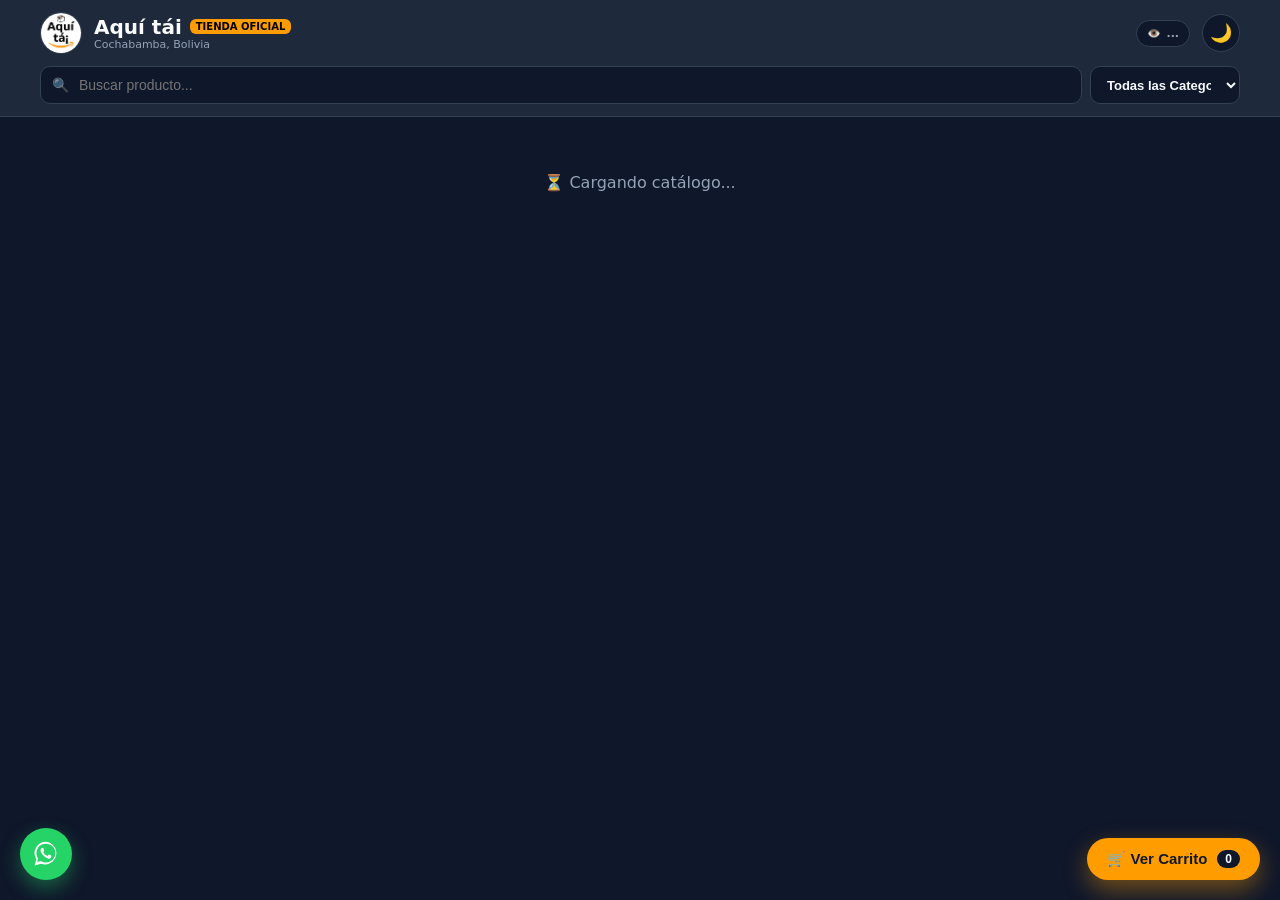
==== index.html @ c5e096f7 "Update index.html" ====
<!DOCTYPE html>
<html lang="es">
<head>
  <meta charset="UTF-8">
  <meta name="viewport" content="width=device-width, initial-scale=1.0">
  <title>Aquí tái | Tienda Oficial</title>

  <style>
    :root {
      --bg-main: #0f172a;
      --bg-card: #1e293b;
      --text-main: #f8fafc;
      --text-muted: #94a3b8;
      --border-color: #334155;
      --accent-color: #ff9d00;
      --whatsapp-color: #25d366;
      --danger-color: #ef4444;
      --new-color: #10b981;
      --radius: 12px;
      --shadow: 0 4px 12px rgba(0,0,0,0.2);
    }

    body.light-mode {
      --bg-main: #f1f5f9;
      --bg-card: #ffffff;
      --text-main: #0f172a;
      --text-muted: #64748b;
      --border-color: #e2e8f0;
      --shadow: 0 4px 12px rgba(0,0,0,0.05);
    }

    * { box-sizing: border-box; }
    body {
      margin: 0;
      font-family: system-ui, -apple-system, sans-serif;
      background: var(--bg-main);
      color: var(--text-main);
      padding-bottom: 90px;
      transition: background-color 0.3s, color 0.3s;
    }

    header {
      background: var(--bg-card);
      border-bottom: 1px solid var(--border-color);
      padding: 12px 16px;
      position: sticky;
      top: 0;
      z-index: 100;
    }

    .top-bar {
      max-width: 1200px;
      margin: 0 auto 12px;
      display: flex;
      align-items: center;
      gap: 12px;
    }

    .logo {
      height: 42px;
      width: 42px;
      border-radius: 50%;
      object-fit: cover;
      border: 1px solid var(--border-color);
      background: var(--bg-main);
      cursor: pointer;
    }

    .brand-wrap { flex: 1; cursor: pointer; }
    .brand { font-size: 20px; font-weight: 800; line-height: 1.1; display: flex; align-items: center; gap: 8px; }
    .brand span { background: var(--accent-color); color: #000; font-size: 10px; padding: 2px 6px; border-radius: 6px; font-weight: 700; }
    .sub { font-size: 11px; color: var(--text-muted); }

    .visits-badge {
      background: var(--bg-main);
      border: 1px solid var(--border-color);
      color: var(--text-muted);
      font-size: 11px;
      font-weight: 600;
      padding: 6px 10px;
      border-radius: 20px;
      display: flex;
      align-items: center;
      gap: 5px;
    }

    .theme-toggle-btn {
      background: var(--bg-main);
      border: 1px solid var(--border-color);
      color: var(--text-main);
      border-radius: 50%;
      width: 38px;
      height: 38px;
      display: flex;
      align-items: center;
      justify-content: center;
      font-size: 18px;
      cursor: pointer;
    }

    .search-box {
      max-width: 1200px;
      margin: 0 auto;
      display: flex;
      gap: 8px;
    }
    .search-input-wrap { flex: 1; position: relative; }
    .search-input {
      width: 100%;
      padding: 10px 14px 10px 38px;
      background: var(--bg-main);
      border: 1px solid var(--border-color);
      border-radius: 10px;
      color: var(--text-main);
      font-size: 14px;
      outline: none;
    }
    .search-input:focus { border-color: var(--accent-color); }
    .search-icon { position: absolute; left: 12px; top: 50%; transform: translateY(-50%); font-size: 14px; opacity: 0.6; }

    .category-select {
      background: var(--bg-main);
      color: var(--text-main);
      border: 1px solid var(--border-color);
      border-radius: 10px;
      padding: 0 12px;
      font-size: 13px;
      font-weight: 600;
      outline: none;
      max-width: 150px;
      cursor: pointer;
    }

    .main-container { max-width: 1200px; margin: 16px auto; padding: 0 12px; }

    /* NAVEGACIÓN DE BARRAS DE CATEGORÍA */
    .category-header {
      display: flex;
      justify-content: space-between;
      align-items: center;
      margin-bottom: 12px;
    }
    .category-title {
      font-size: 16px;
      font-weight: 800;
      display: flex;
      align-items: center;
      gap: 8px;
      color: var(--text-main);
      border-left: 4px solid var(--accent-color);
      padding-left: 8px;
      cursor: pointer;
    }
    .btn-see-more {
      background: transparent;
      border: none;
      color: var(--accent-color);
      font-size: 12px;
      font-weight: 700;
      cursor: pointer;
      display: flex;
      align-items: center;
      gap: 4px;
    }
    .btn-see-more:hover { text-decoration: underline; }

    .btn-back-all {
      background: var(--bg-card);
      color: var(--text-main);
      border: 1px solid var(--border-color);
      padding: 8px 14px;
      border-radius: 8px;
      font-size: 13px;
      font-weight: 700;
      cursor: pointer;
      margin-bottom: 16px;
      display: inline-flex;
      align-items: center;
      gap: 6px;
    }

    /* CARRUSEL TIPO NETFLIX */
    .category-section { margin-bottom: 24px; }
    .netflix-row {
      display: flex;
      gap: 12px;
      overflow-x: auto;
      scroll-snap-type: x mandatory;
      padding-bottom: 10px;
      -webkit-overflow-scrolling: touch;
      scrollbar-width: thin;
    }
    .netflix-row::-webkit-scrollbar { height: 6px; }
    .netflix-row::-webkit-scrollbar-thumb { background: var(--border-color); border-radius: 10px; }

    /* GRILLA DE CATEGORÍA UNIFICADA */
    .grid-category-view {
      display: grid;
      grid-template-columns: repeat(auto-fill, minmax(140px, 1fr));
      gap: 12px;
    }
    @media (min-width: 600px) {
      .grid-category-view { grid-template-columns: repeat(auto-fill, minmax(170px, 1fr)); }
    }

    .prod-card {
      scroll-snap-align: start;
      background: var(--bg-card);
      border: 1px solid var(--border-color);
      border-radius: var(--radius);
      padding: 8px;
      display: flex;
      flex-direction: column;
      position: relative;
      box-shadow: var(--shadow);
    }
    .netflix-row .prod-card { flex: 0 0 140px; }
    @media (min-width: 600px) {
      .netflix-row .prod-card { flex: 0 0 170px; padding: 10px; }
    }

    .badge-out { position: absolute; top: 12px; right: 12px; background: var(--danger-color); color: #fff; font-size: 9px; font-weight: 800; padding: 2px 6px; border-radius: 4px; z-index: 10; }
    .prod-img-wrap { width: 100%; height: 120px; background: var(--bg-main); border-radius: 8px; overflow: hidden; cursor: pointer; }
    @media (min-width: 600px) { .prod-img-wrap { height: 140px; } }
    
    .prod-img { width: 100%; height: 100%; object-fit: cover; }
    .prod-title { font-size: 12px; font-weight: 700; margin: 6px 0 4px; display: -webkit-box; -webkit-line-clamp: 2; -webkit-box-orient: vertical; overflow: hidden; cursor: pointer; height: 32px; }
    .prod-price { font-size: 14px; font-weight: 800; color: var(--accent-color); margin-bottom: 8px; }

    .btn-add-card { width: 100%; background: #334155; color: #fff; border: 0; border-radius: 6px; padding: 6px; font-size: 11px; font-weight: 700; cursor: pointer; }
    body.light-mode .btn-add-card { background: #e2e8f0; color: #0f172a; }
    .btn-add-card:disabled { opacity: 0.5; cursor: not-allowed; }

    /* BOTONES FLOTANTES Y MODALES */
    .cart-float-btn { position: fixed; bottom: 20px; right: 20px; background: var(--accent-color); color: #0f172a; border: none; border-radius: 30px; padding: 12px 20px; font-weight: 800; font-size: 15px; display: flex; align-items: center; gap: 10px; box-shadow: 0 10px 25px rgba(255, 157, 0, 0.4); cursor: pointer; z-index: 200; }
    .cart-badge { background: #0f172a; color: #fff; font-size: 12px; padding: 2px 8px; border-radius: 12px; }

    .ws-float-btn { position: fixed; bottom: 20px; left: 20px; background: var(--whatsapp-color); color: #fff; border: none; border-radius: 50%; width: 52px; height: 52px; display: flex; align-items: center; justify-content: center; box-shadow: 0 8px 20px rgba(37, 211, 102, 0.4); cursor: pointer; z-index: 200; text-decoration: none; }
    .ws-float-btn svg { width: 28px; height: 28px; fill: currentColor; }

    .modal { position: fixed; inset: 0; background: rgba(0, 0, 0, 0.7); backdrop-filter: blur(4px); display: none; align-items: center; justify-content: center; z-index: 300; padding: 16px; }
    .modal.open { display: flex; }
    .modal-content { background: var(--bg-card); border: 1px solid var(--border-color); border-radius: 20px; width: min(100%, 460px); max-height: 90vh; overflow-y: auto; padding: 20px; box-shadow: 0 20px 25px -5px rgba(0, 0, 0, 0.5); }
    .modal-header { display: flex; justify-content: space-between; align-items: center; margin-bottom: 16px; }
    .modal-title { font-size: 18px; font-weight: 800; margin: 0; }
    .modal-close { background: var(--bg-main); color: var(--text-main); border: 1px solid var(--border-color); border-radius: 50%; width: 32px; height: 32px; font-size: 16px; cursor: pointer; display: flex; align-items: center; justify-content: center; }

    .cart-item { display: flex; align-items: center; gap: 12px; padding: 10px 0; border-bottom: 1px solid var(--border-color); }
    .cart-item-img { width: 50px; height: 50px; border-radius: 8px; object-fit: cover; background: var(--bg-main); }
    .cart-item-info { flex: 1; }
    .cart-item-title { font-size: 14px; font-weight: 700; margin-bottom: 4px; }
    .cart-item-price { font-size: 13px; color: var(--accent-color); font-weight: 700; }
    .cart-item-controls { display: flex; align-items: center; gap: 6px; }
    .btn-qty { background: var(--bg-main); color: var(--text-main); border: 1px solid var(--border-color); width: 28px; height: 28px; border-radius: 6px; font-weight: bold; cursor: pointer; }

    .cart-total-box { margin-top: 16px; padding-top: 12px; border-top: 2px dashed var(--border-color); display: flex; justify-content: space-between; font-size: 18px; font-weight: 800; }

    .modal-gallery { display: flex; gap: 10px; overflow-x: auto; margin-bottom: 16px; padding-bottom: 4px; }
    .modal-img { width: 100px; height: 100px; border-radius: 10px; object-fit: cover; background: var(--bg-main); border: 1px solid var(--border-color); flex-shrink: 0; cursor: pointer; }
    .detail-row { display: flex; justify-content: space-between; align-items: center; padding: 10px 0; border-bottom: 1px solid var(--border-color); font-size: 14px; }
    .detail-desc-title { margin-top: 14px; font-weight: 700; font-size: 14px; }
    .detail-desc { margin-top: 6px; line-height: 1.5; color: var(--text-muted); font-size: 14px; word-break: break-word; }

    .btn-ws { width: 100%; background: var(--whatsapp-color); color: #fff; border: 0; border-radius: 12px; padding: 14px; font-weight: 800; font-size: 15px; margin-top: 18px; cursor: pointer; display: flex; align-items: center; justify-content: center; gap: 8px; }
    .btn-add-modal { width: 100%; background: var(--accent-color); color: #0f172a; border: 0; border-radius: 12px; padding: 12px; font-weight: 800; font-size: 15px; margin-top: 10px; cursor: pointer; }
    .btn-add-modal:disabled { opacity: 0.5; cursor: not-allowed; background: var(--bg-main); color: var(--text-muted); }

    .lightbox-modal { position: fixed; inset: 0; background: rgba(0, 0, 0, 0.92); display: none; align-items: center; justify-content: center; z-index: 500; padding: 16px; }
    .lightbox-modal.open { display: flex; }
    .lightbox-container { width: 100%; height: 100%; display: flex; align-items: center; justify-content: center; overflow: hidden; }
    .lightbox-img { max-width: 90vw; max-height: 80vh; object-fit: contain; border-radius: 8px; }
    .lightbox-close { position: absolute; top: 20px; right: 20px; background: rgba(255, 255, 255, 0.2); color: #fff; border: 0; border-radius: 50%; width: 40px; height: 40px; font-size: 20px; cursor: pointer; z-index: 510; }
    .lightbox-btn { position: absolute; top: 50%; transform: translateY(-50%); background: rgba(255, 255, 255, 0.2); color: #fff; border: 0; border-radius: 50%; width: 44px; height: 44px; font-size: 20px; cursor: pointer; display: flex; align-items: center; justify-content: center; z-index: 510; }
    .lightbox-btn.prev { left: 16px; }
    .lightbox-btn.next { right: 16px; }
    .lightbox-counter { position: absolute; bottom: 20px; color: #fff; font-size: 14px; background: rgba(0,0,0,0.5); padding: 6px 14px; border-radius: 20px; z-index: 510; }
  </style>
</head>
<body>

  <header>
    <div class="top-bar">
      <img class="logo" src="logo.png" alt="Logo" loading="lazy" onerror="this.style.display='none'" onclick="reloadPage()">
      <div class="brand-wrap" onclick="reloadPage()">
        <div class="brand">Aquí tái <span>TIENDA OFICIAL</span></div>
        <div class="sub">Cochabamba, Bolivia</div>
      </div>
      
      <div class="visits-badge" title="Visitas totales">
        👁️ <span id="visitsCount">...</span>
      </div>

      <button class="theme-toggle-btn" id="themeBtn" onclick="toggleTheme()" title="Cambiar tema">🌙</button>
    </div>

    <div class="search-box">
      <div class="search-input-wrap">
        <span class="search-icon">🔍</span>
        <input type="text" id="searchInput" class="search-input" placeholder="Buscar producto..." oninput="filterProducts()">
      </div>

      <select id="categorySelect" class="category-select" onchange="filterByCategory(this.value)">
        <option value="ALL">Todas las Categorías</option>
      </select>
    </div>
  </header>

  <main class="main-container" id="netflixContainer">
    <div style="text-align: center; padding: 40px; color: var(--text-muted);">⏳ Cargando catálogo...</div>
  </main>

  <a href="#" id="wsDirectLink" class="ws-float-btn" target="_blank" title="Consultar por WhatsApp">
    <svg viewBox="0 0 32 32">
      <path d="M16 2a13 13 0 0 0-11 20L3 29l7.2-1.9A13 13 0 1 0 16 2zm0 23.8a10.8 10.8 0 0 1-5.5-1.5l-.4-.2-4.1 1.1 1.1-4-.3-.4a10.8 10.8 0 1 1 9.2 5zm6-8.1c-.3-.2-1.9-.9-2.2-1s-.5-.2-.7.2-.8 1-1 1.2-.4.2-.7 0a9 9 0 0 1-2.6-1.6 9.8 9.8 0 0 1-1.8-2.2c-.2-.3 0-.5.1-.7l.5-.6c.2-.2.2-.4.3-.6a.6.6 0 0 0 0-.6c-.1-.2-.7-1.7-.9-2.3s-.5-.5-.7-.5h-.6a1.2 1.2 0 0 0-.9.4 3.7 3.7 0 0 0-1.1 2.7 6.4 6.4 0 0 0 1.3 3.4 14.7 14.7 0 0 0 5.6 5c2.3 1 2.8.8 3.3.8a2.8 2.8 0 0 0 1.9-1.3 2.3 2.3 0 0 0 .2-1.3c-.1-.2-.4-.3-.7-.5z"/>
    </svg>
  </a>

  <button class="cart-float-btn" onclick="openCartModal()">
    🛒 Ver Carrito
    <span class="cart-badge" id="cartCount">0</span>
  </button>

  <div id="viewModal" class="modal" onclick="if(event.target===this)closeModal('viewModal')">
    <div class="modal-content">
      <div class="modal-header">
        <h3 id="modalTitle" class="modal-title">-</h3>
        <button class="modal-close" onclick="closeModal('viewModal')">✕</button>
      </div>

      <div id="modalGallery" class="modal-gallery"></div>

      <div class="detail-row">
        <span>🏷️ Categoría:</span>
        <span id="modalCat" style="font-weight:700;">-</span>
      </div>

      <div class="detail-row">
        <span>💵 Precio:</span>
        <span id="modalPrice" style="color: var(--accent-color); font-weight:800;">-</span>
      </div>

      <div class="detail-row">
        <span>📦 Stock disponible:</span>
        <span id="modalStock" style="font-weight:700;">-</span>
      </div>

      <div class="detail-desc-title">📝 Descripción / Características:</div>
      <div id="modalDesc" class="detail-desc"></div>

      <button id="modalAddBtn" class="btn-add-modal" onclick="addCurrentProductToCart()">🛒 Agregar al Carrito</button>
      <button class="btn-ws" onclick="orderSingleWhatsapp()">💬 Pedir directamente con foto</button>
    </div>
  </div>

  <div id="cartModal" class="modal" onclick="if(event.target===this)closeModal('cartModal')">
    <div class="modal-content">
      <div class="modal-header">
        <h3 class="modal-title">🛒 Mi Carrito de Compras</h3>
        <button class="modal-close" onclick="closeModal('cartModal')">✕</button>
      </div>

      <div id="cartList"></div>

      <div class="cart-total-box">
        <span>Total a pagar:</span>
        <span id="cartTotal" style="color: var(--accent-color);">Bs 0.00</span>
      </div>

      <button class="btn-ws" onclick="checkoutCartWhatsapp()">💬 Finalizar pedido por WhatsApp</button>
    </div>
  </div>

  <div id="lightboxModal" class="lightbox-modal" onclick="if(event.target===this)closeLightbox()">
    <button class="lightbox-close" onclick="closeLightbox()">✕</button>
    <button class="lightbox-btn prev" onclick="changeLightboxImg(-1)">◀</button>

    <div class="lightbox-container">
      <img id="lightboxImg" class="lightbox-img" src="" alt="Vista Completa">
    </div>

    <button class="lightbox-btn next" onclick="changeLightboxImg(1)">▶</button>
    <div id="lightboxCounter" class="lightbox-counter">1 / 1</div>
  </div>

  <script type="module">
    import { initializeApp } from "https://www.gstatic.com/firebasejs/10.8.0/firebase-app.js";
    import { getFirestore, collection, getDocs, doc, runTransaction } from "https://www.gstatic.com/firebasejs/10.8.0/firebase-firestore.js";

    const firebaseConfig = {
        apiKey: "AIzaSyAj_ZTJwiNL3cZIKU2L-RlaLyO_vO68oGc",
        authDomain: "aquita-tienda.firebaseapp.com",
        projectId: "aquita-tienda",
        storageBucket: "aquita-tienda.appspot.com",
        messagingSenderId: "981582885638",
        appId: "1:981582885638:web:9b4f96775ca04d78dba487"
    };

    const app = initializeApp(firebaseConfig);
    const db = getFirestore(app);
    const PHONE_NUMBER = "59171440907";

    let products = [];
    let cart = [];
    let currentSelectedProduct = null;
    let activeGalleryImages = [];
    let activeImageIndex = 0;
    let selectedCategory = "ALL";

    const lightboxModal = document.getElementById("lightboxModal");
    const lightboxImg = document.getElementById("lightboxImg");
    const lightboxCounter = document.getElementById("lightboxCounter");

    document.getElementById("wsDirectLink").href = `https://wa.me/${PHONE_NUMBER}?text=${encodeURIComponent('¡Hola! Vengo desde el catálogo online y quisiera hacer una consulta.')}`;

    window.reloadPage = () => {
      selectedCategory = "ALL";
      document.getElementById("categorySelect").value = "ALL";
      document.getElementById("searchInput").value = "";
      renderNetflixCatalog(products);
    };

    async function registrarVisita() {
      const visitsElement = document.getElementById("visitsCount");
      const visitRef = doc(db, "stats", "visitas");
      try {
        let finalCount = 0;
        await runTransaction(db, async (transaction) => {
          const docSnap = await transaction.get(visitRef);
          if (!docSnap.exists()) {
            transaction.set(visitRef, { count: 1 });
            finalCount = 1;
          } else {
            finalCount = (docSnap.data().count || 0) + 1;
            transaction.update(visitRef, { count: finalCount });
          }
        });
        if (visitsElement) visitsElement.textContent = finalCount.toLocaleString();
      } catch (e) {
        if (visitsElement) visitsElement.textContent = "—";
      }
    }

    function loadSavedCart() {
      try {
        const saved = localStorage.getItem("aqui_ta_cart");
        if (saved) cart = JSON.parse(saved);
      } catch (e) { cart = []; }
      updateCartBadge();
    }

    function saveCart() {
      localStorage.setItem("aqui_ta_cart", JSON.stringify(cart));
      updateCartBadge();
    }

    function initTheme() {
      const savedTheme = localStorage.getItem("theme");
      const btn = document.getElementById("themeBtn");
      if (savedTheme === "light") {
        document.body.classList.add("light-mode");
        btn.textContent = "☀️";
      } else {
        btn.textContent = "🌙";
      }
    }

    window.toggleTheme = function() {
      const btn = document.getElementById("themeBtn");
      const isLight = document.body.classList.toggle("light-mode");
      localStorage.setItem("theme", isLight ? "light" : "dark");
      btn.textContent = isLight ? "☀️" : "🌙";
    }

    async function loadCatalog() {
      const container = document.getElementById("netflixContainer");

      try {
        const cachedData = localStorage.getItem("aqui_ta_products_cache");
        const cachedTime = localStorage.getItem("aqui_ta_products_time");
        const tenMinutes = 10 * 60 * 1000;

        if (cachedData && cachedTime && (Date.now() - Number(cachedTime) < tenMinutes)) {
          products = JSON.parse(cachedData);
        } else {
          const querySnapshot = await getDocs(collection(db, "products"));
          products = [];
          querySnapshot.forEach((docSnap) => {
            const data = docSnap.data();
            if (data.active === true) products.push({ id: docSnap.id, ...data });
          });
          products.sort((a, b) => (b.createdAt || 0) - (a.createdAt || 0));
          
          localStorage.setItem("aqui_ta_products_cache", JSON.stringify(products));
          localStorage.setItem("aqui_ta_products_time", Date.now().toString());
        }

        populateCategoryDropdown();
        renderNetflixCatalog(products);
      } catch (e) {
        container.innerHTML = `
          <div style="background: #1e293b; border: 1px solid #ef4444; border-radius: 12px; padding: 20px; text-align: center; color: #f8fafc;">
            <div style="color: #ef4444; font-weight: 800; font-size: 15px; margin-bottom: 8px;">❌ Error de conexión con Firebase</div>
            <button onclick="reloadPage()" style="margin-top: 14px; background: #ff9d00; color: #0f172a; border: 0; padding: 8px 16px; border-radius: 8px; font-weight: 700; cursor: pointer;">🔄 Reintentar</button>
          </div>
        `;
      }
    }

    function populateCategoryDropdown() {
      const select = document.getElementById("categorySelect");
      const categories = [...new Set(products.map(p => p.category || "General"))].sort();
      
      select.innerHTML = `<option value="ALL">Todas las Categorías</option>` +
        categories.map(cat => `<option value="${escapeHTML(cat)}">${escapeHTML(cat)}</option>`).join("");
    }

    window.filterByCategory = function(category) {
      selectedCategory = category;
      document.getElementById("searchInput").value = "";
      if (category === "ALL") {
        renderNetflixCatalog(products);
      } else {
        const filtered = products.filter(p => (p.category || "General") === category);
        renderSingleCategoryView(category, filtered);
      }
    }

    window.filterProducts = function() {
      const query = document.getElementById("searchInput").value.toLowerCase().trim();
      if (!query) {
        if (selectedCategory !== "ALL") {
          filterByCategory(selectedCategory);
        } else {
          renderNetflixCatalog(products);
        }
        return;
      }

      let baseProducts = products;
      if (selectedCategory !== "ALL") {
        baseProducts = products.filter(p => (p.category || "General") === selectedCategory);
      }

      const filtered = baseProducts.filter(p => {
        const text = [p.name, p.category, p.description].filter(Boolean).join(" ").toLowerCase();
        return text.includes(query);
      });

      renderSearchResultGrid(filtered);
    }

    function renderNetflixCatalog(itemsToRender) {
      const container = document.getElementById("netflixContainer");
      if (!itemsToRender.length) {
        container.innerHTML = `<div style="text-align:center; color:var(--text-muted); padding:30px;">No se encontraron productos.</div>`;
        return;
      }

      const categories = [...new Set(itemsToRender.map(p => p.category || "General"))].sort();
      let html = "";

      categories.forEach(cat => {
        const catProducts = itemsToRender.filter(p => (p.category || "General") === cat);
        if (catProducts.length) {
          html += `
            <div class="category-section">
              <div class="category-header">
                <div class="category-title" onclick="filterByCategory('${escapeHTML(cat)}')">🏷️ ${escapeHTML(cat)}</div>
                <button class="btn-see-more" onclick="filterByCategory('${escapeHTML(cat)}')">Ver todo (${catProducts.length}) ▶</button>
              </div>
              <div class="netflix-row">
                ${catProducts.map(p => createCardHTML(p)).join("")}
              </div>
            </div>
          `;
        }
      });

      container.innerHTML = html;
    }

    function renderSingleCategoryView(categoryName, categoryProducts) {
      const container = document.getElementById("netflixContainer");
      document.getElementById("categorySelect").value = categoryName;

      if (!categoryProducts.length) {
        container.innerHTML = `
          <button class="btn-back-all" onclick="filterByCategory('ALL')">⬅️ Volver a todas las categorías</button>
          <div style="text-align:center; color:var(--text-muted); padding:30px;">No hay productos disponibles en esta categoría.</div>
        `;
        return;
      }

      container.innerHTML = `
        <button class="btn-back-all" onclick="filterByCategory('ALL')">⬅️ Volver a todas las categorías</button>
        <div class="category-header">
          <div class="category-title" style="font-size: 20px;">🏷️ Categoría: ${escapeHTML(categoryName)}</div>
        </div>
        <div class="grid-category-view">
          ${categoryProducts.map(p => createCardHTML(p)).join("")}
        </div>
      `;
    }

    function renderSearchResultGrid(items) {
      const container = document.getElementById("netflixContainer");
      if (!items.length) {
        container.innerHTML = `<div style="text-align:center; color:var(--text-muted); padding:30px;">No se encontraron resultados.</div>`;
        return;
      }

      container.innerHTML = `
        <div class="category-header">
          <div class="category-title">🔍 Resultados de Búsqueda</div>
        </div>
        <div class="grid-category-view">
          ${items.map(p => createCardHTML(p)).join("")}
        </div>
      `;
    }

    function createCardHTML(p) {
      const images = getImagesArray(p);
      const mainImg = images[0] || 'https://via.placeholder.com/200?text=Aquí+tái';
      const stock = Number(p.stock || 0);
      const isOutOfStock = stock <= 0;

      return `
        <div class="prod-card">
          ${isOutOfStock ? '<span class="badge-out">Agotado</span>' : ''}
          <div class="prod-img-wrap" onclick="openModal('${p.id}')">
            <img class="prod-img" src="${escapeHTML(mainImg)}" alt="${escapeHTML(p.name)}" loading="lazy" decoding="async">
          </div>
          <div class="prod-title" onclick="openModal('${p.id}')">${escapeHTML(p.name)}</div>
          <div class="prod-price">Bs ${Number(p.price || 0).toFixed(2)}</div>
          <button class="btn-add-card" onclick="addToCart('${p.id}')" ${isOutOfStock ? 'disabled' : ''}>
            ${isOutOfStock ? 'Agotado' : '+ Agregar'}
          </button>
        </div>
      `;
    }

    window.addToCart = function(id) {
      const p = products.find(x => x.id === id);
      if (!p || Number(p.stock || 0) <= 0) return;
      const item = cart.find(x => x.id === id);
      if (item) item.qty += 1; else cart.push({ ...p, qty: 1 });
      saveCart();
    }

    window.addCurrentProductToCart = () => { if (currentSelectedProduct) { addToCart(currentSelectedProduct.id); closeModal('viewModal'); } }

    window.changeQty = function(id, delta) {
      const item = cart.find(x => x.id === id);
      if (!item) return;
      item.qty += delta;
      if (item.qty <= 0) cart = cart.filter(x => x.id !== id);
      saveCart();
      renderCart();
    }

    function updateCartBadge() {
      document.getElementById("cartCount").textContent = cart.reduce((acc, item) => acc + item.qty, 0);
    }

    window.openCartModal = () => { 
      renderCart(); 
      document.getElementById("cartModal").classList.add("open");
      history.pushState({ modalOpen: true }, "");
    }

    function renderCart() {
      const cartList = document.getElementById("cartList");
      const cartTotal = document.getElementById("cartTotal");
      if (!cart.length) {
        cartList.innerHTML = `<div style="text-align:center; color:var(--text-muted); padding:20px;">El carrito está vacío.</div>`;
        cartTotal.textContent = "Bs 0.00";
        return;
      }
      let total = 0;
      cartList.innerHTML = cart.map(item => {
        const itemTotal = (item.price || 0) * item.qty;
        total += itemTotal;
        const img = getImagesArray(item)[0] || 'https://via.placeholder.com/100?text=Aquí+tái';
        return `
          <div class="cart-item">
            <img src="${escapeHTML(img)}" class="cart-item-img" loading="lazy">
            <div class="cart-item-info">
              <div class="cart-item-title">${escapeHTML(item.name)}</div>
              <div class="cart-item-price">Bs ${Number(item.price || 0).toFixed(2)}</div>
            </div>
            <div class="cart-item-controls">
              <button class="btn-qty" onclick="changeQty('${item.id}', -1)">-</button>
              <span style="font-weight:bold; font-size:14px;">${item.qty}</span>
              <button class="btn-qty" onclick="changeQty('${item.id}', 1)">+</button>
            </div>
          </div>
        `;
      }).join("");
      cartTotal.textContent = "Bs " + total.toFixed(2);
    }

    window.checkoutCartWhatsapp = function() {
      if (!cart.length) return alert("Tu carrito está vacío.");
      let msg = "¡Hola! Quisiera realizar el pedido de los siguientes productos:\n\n";
      let total = 0;
      cart.forEach((item, index) => {
        const sub = (item.price || 0) * item.qty;
        total += sub;
        const images = getImagesArray(item);
        const portadaImg = images.length > 0 ? images[0] : '';
        
        msg += `${index + 1}. *${item.name}* x${item.qty} - Bs ${sub.toFixed(2)}\n`;
        if (portadaImg) msg += `   📸 Foto: ${portadaImg}\n`;
      });
      msg += `\n*Total a pagar: Bs ${total.toFixed(2)}*\n\n¿Me confirman la disponibilidad para coordinar el envío?`;
      window.open(`https://wa.me/${PHONE_NUMBER}?text=${encodeURIComponent(msg)}`, '_blank');
    }

    window.openModal = function(id) {
      const p = products.find(x => x.id === id);
      if (!p) return;
      currentSelectedProduct = p;
      activeGalleryImages = getImagesArray(p);

      const stock = Number(p.stock || 0);
      const isOutOfStock = stock <= 0;
      const modalAddBtn = document.getElementById("modalAddBtn");

      document.getElementById("modalTitle").textContent = p.name || "Producto";
      document.getElementById("modalCat").textContent = p.category || "General";
      document.getElementById("modalPrice").textContent = "Bs " + Number(p.price || 0).toFixed(2);
      document.getElementById("modalStock").textContent = isOutOfStock ? "❌ Agotado" : (stock + " unidades");
      document.getElementById("modalDesc").innerHTML = p.description || "Sin descripción detallada.";

      modalAddBtn.disabled = isOutOfStock;
      modalAddBtn.textContent = isOutOfStock ? "❌ Producto Agotado" : "🛒 Agregar al Carrito";

      const gallery = document.getElementById("modalGallery");
      if (activeGalleryImages.length) {
        gallery.innerHTML = activeGalleryImages.map((img, idx) => `
          <img src="${escapeHTML(img)}" class="modal-img" loading="lazy" onclick="openLightbox(${idx})">
        `).join("");
        gallery.style.display = "flex";
      } else {
        gallery.style.display = "none";
      }

      document.getElementById("viewModal").classList.add("open");
      history.pushState({ modalOpen: true }, "");
    }

    window.closeModal = function(id) {
      const modal = document.getElementById(id);
      if (modal && modal.classList.contains('open')) {
        modal.classList.remove('open');
        history.back();
      }
    }

    window.openLightbox = function(index) {
      if (!currentSelectedProduct) return;
      activeGalleryImages = getImagesArray(currentSelectedProduct);
      activeImageIndex = index;
      updateLightbox();
      lightboxModal.classList.add("open");
      history.pushState({ modalOpen: true }, "");
    }

    window.closeLightbox = () => {
      if (lightboxModal.classList.contains('open')) {
        lightboxModal.classList.remove('open');
        history.back();
      }
    }

    window.changeLightboxImg = function(step) {
      activeImageIndex = (activeImageIndex + step + activeGalleryImages.length) % activeGalleryImages.length;
      updateLightbox();
    }

    function updateLightbox() {
      lightboxImg.src = activeGalleryImages[activeImageIndex];
      lightboxCounter.textContent = `${activeImageIndex + 1} / ${activeGalleryImages.length}`;
    }

    window.orderSingleWhatsapp = function() {
      if (!currentSelectedProduct) return;
      const images = getImagesArray(currentSelectedProduct);
      const portadaImg = images.length > 0 ? images[0] : '';

      let msg = `¡Hola! Quisiera comprar el producto:\n\n` +
                `*${currentSelectedProduct.name}*\n` +
                `💵 Precio: Bs ${Number(currentSelectedProduct.price || 0).toFixed(2)}\n`;
      
      if (portadaImg) msg += `📸 Ver foto: ${portadaImg}\n\n`;
      msg += `¿Tienen disponibilidad?`;

      window.open(`https://wa.me/${PHONE_NUMBER}?text=${encodeURIComponent(msg)}`, '_blank');
    }

    function getImagesArray(product) {
      if (Array.isArray(product.images)) return product.images;
      if (typeof product.images === 'string') {
        try { return JSON.parse(product.images); } catch (e) {}
      }
      return product.image ? [product.image] : [];
    }

    function escapeHTML(str) {
      return String(str || '').replace(/&/g, "&amp;").replace(/</g, "&lt;").replace(/>/g, "&gt;").replace(/"/g, "&quot;").replace(/'/g, "&#039;");
    }

    window.addEventListener("popstate", () => {
      const viewModal = document.getElementById("viewModal");
      const cartModal = document.getElementById("cartModal");
      const lightboxModal = document.getElementById("lightboxModal");

      if (lightboxModal.classList.contains("open")) {
        lightboxModal.classList.remove("open");
      } else if (viewModal.classList.contains("open")) {
        viewModal.classList.remove("open");
      } else if (cartModal.classList.contains("open")) {
        cartModal.classList.remove("open");
      }
    });

    document.addEventListener("DOMContentLoaded", async () => {
      initTheme();
      loadSavedCart();
      await registrarVisita();
      await loadCatalog();
    });
  </script>
</body>
</html>
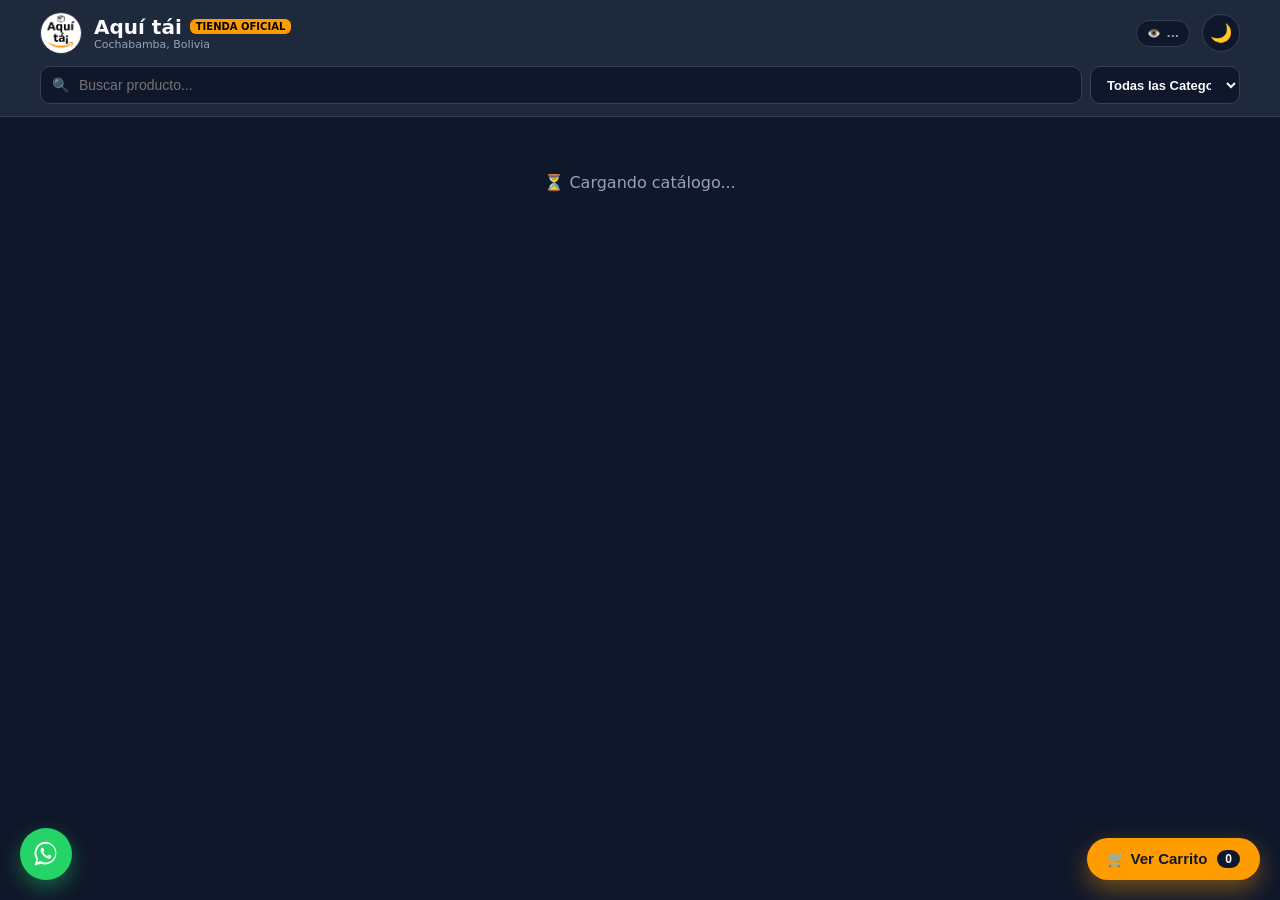
==== commit 9011337e: "Update index.html" ====
--- a/index.html
+++ b/index.html
@@ -133,7 +133,6 @@
 
     .main-container { max-width: 1200px; margin: 16px auto; padding: 0 12px; }
 
-    /* NAVEGACIÓN DE BARRAS DE CATEGORÍA */
     .category-header {
       display: flex;
       justify-content: space-between;
@@ -179,7 +178,6 @@
       gap: 6px;
     }
 
-    /* CARRUSEL TIPO NETFLIX */
     .category-section { margin-bottom: 24px; }
     .netflix-row {
       display: flex;
@@ -193,7 +191,6 @@
     .netflix-row::-webkit-scrollbar { height: 6px; }
     .netflix-row::-webkit-scrollbar-thumb { background: var(--border-color); border-radius: 10px; }
 
-    /* GRILLA DE CATEGORÍA UNIFICADA */
     .grid-category-view {
       display: grid;
       grid-template-columns: repeat(auto-fill, minmax(140px, 1fr));
@@ -231,7 +228,6 @@
     body.light-mode .btn-add-card { background: #e2e8f0; color: #0f172a; }
     .btn-add-card:disabled { opacity: 0.5; cursor: not-allowed; }
 
-    /* BOTONES FLOTANTES Y MODALES */
     .cart-float-btn { position: fixed; bottom: 20px; right: 20px; background: var(--accent-color); color: #0f172a; border: none; border-radius: 30px; padding: 12px 20px; font-weight: 800; font-size: 15px; display: flex; align-items: center; gap: 10px; box-shadow: 0 10px 25px rgba(255, 157, 0, 0.4); cursor: pointer; z-index: 200; }
     .cart-badge { background: #0f172a; color: #fff; font-size: 12px; padding: 2px 8px; border-radius: 12px; }
 
@@ -384,7 +380,7 @@
 
   <script type="module">
     import { initializeApp } from "https://www.gstatic.com/firebasejs/10.8.0/firebase-app.js";
-    import { getFirestore, collection, getDocs, doc, runTransaction } from "https://www.gstatic.com/firebasejs/10.8.0/firebase-firestore.js";
+    import { getFirestore, collection, getDocs, doc, updateDoc, increment, setDoc } from "https://www.gstatic.com/firebasejs/10.8.0/firebase-firestore.js";
 
     const firebaseConfig = {
         apiKey: "AIzaSyAj_ZTJwiNL3cZIKU2L-RlaLyO_vO68oGc",
@@ -419,25 +415,11 @@
       renderNetflixCatalog(products);
     };
 
-    async function registrarVisita() {
-      const visitsElement = document.getElementById("visitsCount");
+    function registrarVisitaAsync() {
       const visitRef = doc(db, "stats", "visitas");
-      try {
-        let finalCount = 0;
-        await runTransaction(db, async (transaction) => {
-          const docSnap = await transaction.get(visitRef);
-          if (!docSnap.exists()) {
-            transaction.set(visitRef, { count: 1 });
-            finalCount = 1;
-          } else {
-            finalCount = (docSnap.data().count || 0) + 1;
-            transaction.update(visitRef, { count: finalCount });
-          }
-        });
-        if (visitsElement) visitsElement.textContent = finalCount.toLocaleString();
-      } catch (e) {
-        if (visitsElement) visitsElement.textContent = "—";
-      }
+      updateDoc(visitRef, { count: increment(1) })
+        .catch(() => setDoc(visitRef, { count: 1 }, { merge: true }))
+        .catch(() => {});
     }
 
     function loadSavedCart() {
@@ -474,35 +456,44 @@
     async function loadCatalog() {
       const container = document.getElementById("netflixContainer");
 
+      const cachedData = localStorage.getItem("aqui_ta_products_cache");
+      const cachedTime = localStorage.getItem("aqui_ta_products_time");
+      const tenMinutes = 10 * 60 * 1000;
+
+      if (cachedData) {
+        products = JSON.parse(cachedData);
+        populateCategoryDropdown();
+        renderNetflixCatalog(products);
+        
+        if (cachedTime && (Date.now() - Number(cachedTime) < tenMinutes)) {
+          return;
+        }
+      }
+
       try {
-        const cachedData = localStorage.getItem("aqui_ta_products_cache");
-        const cachedTime = localStorage.getItem("aqui_ta_products_time");
-        const tenMinutes = 10 * 60 * 1000;
-
-        if (cachedData && cachedTime && (Date.now() - Number(cachedTime) < tenMinutes)) {
-          products = JSON.parse(cachedData);
-        } else {
-          const querySnapshot = await getDocs(collection(db, "products"));
-          products = [];
-          querySnapshot.forEach((docSnap) => {
-            const data = docSnap.data();
-            if (data.active === true) products.push({ id: docSnap.id, ...data });
-          });
-          products.sort((a, b) => (b.createdAt || 0) - (a.createdAt || 0));
-          
-          localStorage.setItem("aqui_ta_products_cache", JSON.stringify(products));
-          localStorage.setItem("aqui_ta_products_time", Date.now().toString());
-        }
+        const querySnapshot = await getDocs(collection(db, "products"));
+        const newProducts = [];
+        querySnapshot.forEach((docSnap) => {
+          const data = docSnap.data();
+          if (data.active === true) newProducts.push({ id: docSnap.id, ...data });
+        });
+        newProducts.sort((a, b) => (b.createdAt || 0) - (a.createdAt || 0));
+
+        products = newProducts;
+        localStorage.setItem("aqui_ta_products_cache", JSON.stringify(products));
+        localStorage.setItem("aqui_ta_products_time", Date.now().toString());
 
         populateCategoryDropdown();
         renderNetflixCatalog(products);
       } catch (e) {
-        container.innerHTML = `
-          <div style="background: #1e293b; border: 1px solid #ef4444; border-radius: 12px; padding: 20px; text-align: center; color: #f8fafc;">
-            <div style="color: #ef4444; font-weight: 800; font-size: 15px; margin-bottom: 8px;">❌ Error de conexión con Firebase</div>
-            <button onclick="reloadPage()" style="margin-top: 14px; background: #ff9d00; color: #0f172a; border: 0; padding: 8px 16px; border-radius: 8px; font-weight: 700; cursor: pointer;">🔄 Reintentar</button>
-          </div>
-        `;
+        if (!cachedData) {
+          container.innerHTML = `
+            <div style="background: #1e293b; border: 1px solid #ef4444; border-radius: 12px; padding: 20px; text-align: center; color: #f8fafc;">
+              <div style="color: #ef4444; font-weight: 800; font-size: 15px; margin-bottom: 8px;">❌ Error de conexión</div>
+              <button onclick="reloadPage()" style="margin-top: 14px; background: #ff9d00; color: #0f172a; border: 0; padding: 8px 16px; border-radius: 8px; font-weight: 700; cursor: pointer;">🔄 Reintentar</button>
+            </div>
+          `;
+        }
       }
     }
 
@@ -825,11 +816,11 @@
       }
     });
 
-    document.addEventListener("DOMContentLoaded", async () => {
+    document.addEventListener("DOMContentLoaded", () => {
       initTheme();
       loadSavedCart();
-      await registrarVisita();
-      await loadCatalog();
+      loadCatalog();
+      registrarVisitaAsync();
     });
   </script>
 </body>
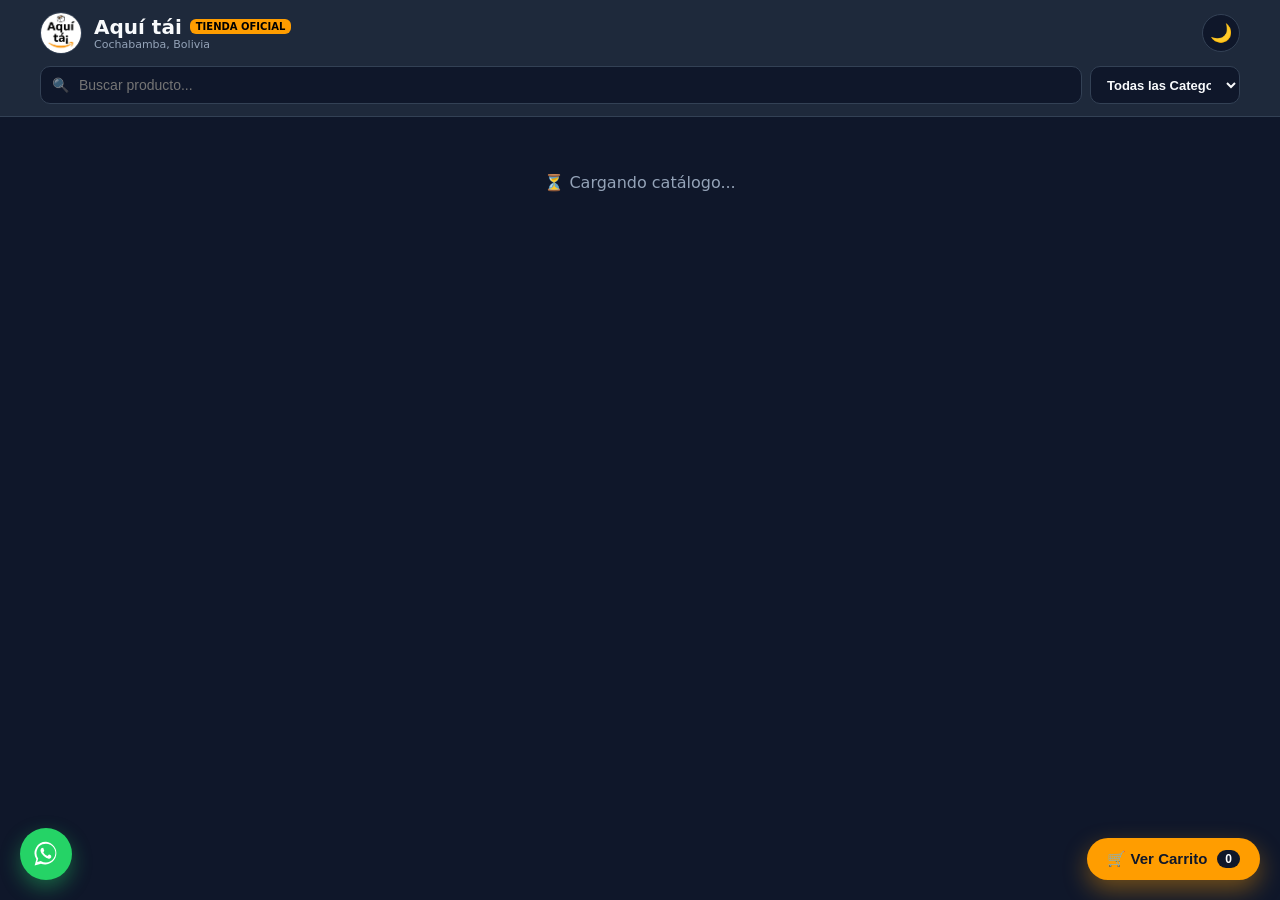
==== commit 0cc60b3e: "Update index.html" ====
--- a/index.html
+++ b/index.html
@@ -71,19 +71,6 @@
     .brand span { background: var(--accent-color); color: #000; font-size: 10px; padding: 2px 6px; border-radius: 6px; font-weight: 700; }
     .sub { font-size: 11px; color: var(--text-muted); }
 
-    .visits-badge {
-      background: var(--bg-main);
-      border: 1px solid var(--border-color);
-      color: var(--text-muted);
-      font-size: 11px;
-      font-weight: 600;
-      padding: 6px 10px;
-      border-radius: 20px;
-      display: flex;
-      align-items: center;
-      gap: 5px;
-    }
-
     .theme-toggle-btn {
       background: var(--bg-main);
       border: 1px solid var(--border-color);
@@ -281,10 +268,6 @@
         <div class="brand">Aquí tái <span>TIENDA OFICIAL</span></div>
         <div class="sub">Cochabamba, Bolivia</div>
       </div>
-      
-      <div class="visits-badge" title="Visitas totales">
-        👁️ <span id="visitsCount">...</span>
-      </div>
 
       <button class="theme-toggle-btn" id="themeBtn" onclick="toggleTheme()" title="Cambiar tema">🌙</button>
     </div>
@@ -380,7 +363,7 @@
 
   <script type="module">
     import { initializeApp } from "https://www.gstatic.com/firebasejs/10.8.0/firebase-app.js";
-    import { getFirestore, collection, getDocs, doc, updateDoc, increment, setDoc } from "https://www.gstatic.com/firebasejs/10.8.0/firebase-firestore.js";
+    import { getFirestore, collection, getDocs } from "https://www.gstatic.com/firebasejs/10.8.0/firebase-firestore.js";
 
     const firebaseConfig = {
         apiKey: "AIzaSyAj_ZTJwiNL3cZIKU2L-RlaLyO_vO68oGc",
@@ -414,13 +397,6 @@
       document.getElementById("searchInput").value = "";
       renderNetflixCatalog(products);
     };
-
-    function registrarVisitaAsync() {
-      const visitRef = doc(db, "stats", "visitas");
-      updateDoc(visitRef, { count: increment(1) })
-        .catch(() => setDoc(visitRef, { count: 1 }, { merge: true }))
-        .catch(() => {});
-    }
 
     function loadSavedCart() {
       try {
@@ -820,7 +796,6 @@
       initTheme();
       loadSavedCart();
       loadCatalog();
-      registrarVisitaAsync();
     });
   </script>
 </body>
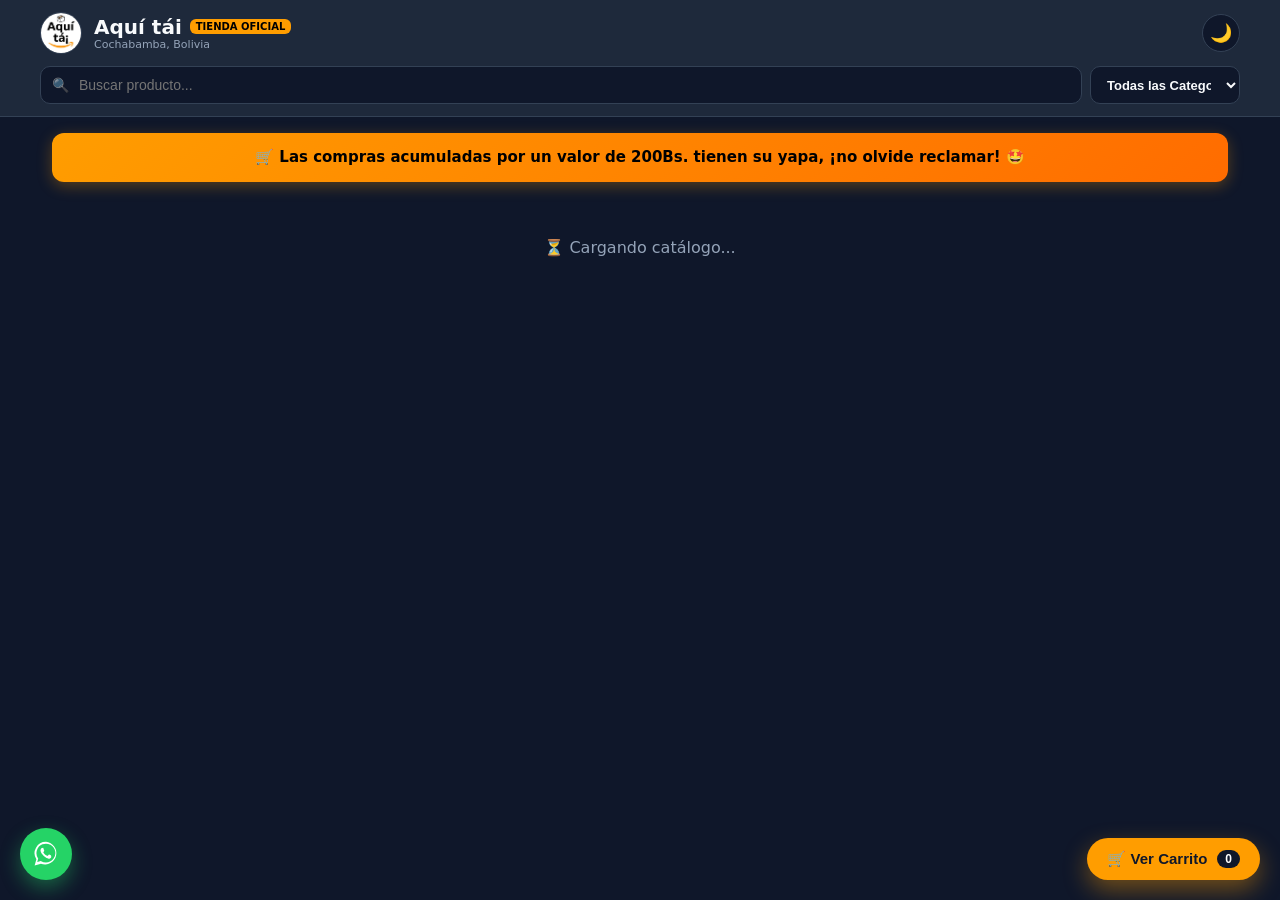
==== commit 2794c884: "Update index.html" ====
--- a/index.html
+++ b/index.html
@@ -118,6 +118,26 @@
       cursor: pointer;
     }
 
+    /* 🎁 Banner Promocional */
+    .promo-banner {
+      background: linear-gradient(135deg, #ff9d00, #ff6c00);
+      color: #000;
+      border-radius: var(--radius);
+      padding: 12px 16px;
+      font-weight: 800;
+      font-size: 14px;
+      text-align: center;
+      box-shadow: 0 4px 15px rgba(255, 157, 0, 0.3);
+      display: flex;
+      align-items: center;
+      justify-content: center;
+      gap: 8px;
+      line-height: 1.4;
+    }
+    @media (min-width: 600px) {
+      .promo-banner { font-size: 15px; padding: 14px 20px; }
+    }
+
     .main-container { max-width: 1200px; margin: 16px auto; padding: 0 12px; }
 
     .category-header {
@@ -203,7 +223,19 @@
       .netflix-row .prod-card { flex: 0 0 170px; padding: 10px; }
     }
 
-    .badge-out { position: absolute; top: 12px; right: 12px; background: var(--danger-color); color: #fff; font-size: 9px; font-weight: 800; padding: 2px 6px; border-radius: 4px; z-index: 10; }
+    .badge-container {
+      position: absolute;
+      top: 12px;
+      right: 12px;
+      display: flex;
+      flex-direction: column;
+      gap: 4px;
+      z-index: 10;
+      align-items: flex-end;
+    }
+    .badge-out { background: var(--danger-color); color: #fff; font-size: 9px; font-weight: 800; padding: 2px 6px; border-radius: 4px; }
+    .badge-new { background: var(--new-color); color: #fff; font-size: 9px; font-weight: 800; padding: 2px 6px; border-radius: 4px; }
+
     .prod-img-wrap { width: 100%; height: 120px; background: var(--bg-main); border-radius: 8px; overflow: hidden; cursor: pointer; }
     @media (min-width: 600px) { .prod-img-wrap { height: 140px; } }
     
@@ -247,6 +279,8 @@
     .btn-ws { width: 100%; background: var(--whatsapp-color); color: #fff; border: 0; border-radius: 12px; padding: 14px; font-weight: 800; font-size: 15px; margin-top: 18px; cursor: pointer; display: flex; align-items: center; justify-content: center; gap: 8px; }
     .btn-add-modal { width: 100%; background: var(--accent-color); color: #0f172a; border: 0; border-radius: 12px; padding: 12px; font-weight: 800; font-size: 15px; margin-top: 10px; cursor: pointer; }
     .btn-add-modal:disabled { opacity: 0.5; cursor: not-allowed; background: var(--bg-main); color: var(--text-muted); }
+
+    .btn-share-modal { width: 100%; background: var(--bg-main); color: var(--text-main); border: 1px solid var(--border-color); border-radius: 12px; padding: 10px; font-weight: 700; font-size: 14px; margin-top: 8px; cursor: pointer; display: flex; align-items: center; justify-content: center; gap: 8px; }
 
     .lightbox-modal { position: fixed; inset: 0; background: rgba(0, 0, 0, 0.92); display: none; align-items: center; justify-content: center; z-index: 500; padding: 16px; }
     .lightbox-modal.open { display: flex; }
@@ -284,8 +318,16 @@
     </div>
   </header>
 
-  <main class="main-container" id="netflixContainer">
-    <div style="text-align: center; padding: 40px; color: var(--text-muted);">⏳ Cargando catálogo...</div>
+  <main class="main-container">
+    <!-- 🛒 Banner de la Yapa -->
+    <div class="promo-banner">
+      🛒 Las compras acumuladas por un valor de 200Bs. tienen su yapa, ¡no olvide reclamar! 🤩
+    </div>
+
+    <!-- Catálogo de Productos -->
+    <div id="netflixContainer" style="margin-top: 16px;">
+      <div style="text-align: center; padding: 40px; color: var(--text-muted);">⏳ Cargando catálogo...</div>
+    </div>
   </main>
 
   <a href="#" id="wsDirectLink" class="ws-float-btn" target="_blank" title="Consultar por WhatsApp">
@@ -327,7 +369,8 @@
       <div id="modalDesc" class="detail-desc"></div>
 
       <button id="modalAddBtn" class="btn-add-modal" onclick="addCurrentProductToCart()">🛒 Agregar al Carrito</button>
-      <button class="btn-ws" onclick="orderSingleWhatsapp()">💬 Pedir directamente con foto</button>
+      <button class="btn-ws" onclick="orderSingleWhatsapp()">💬 Pedir directamente por WhatsApp</button>
+      <button class="btn-share-modal" onclick="shareCurrentProduct()">🔗 Compartir producto</button>
     </div>
   </div>
 
@@ -363,7 +406,14 @@
 
   <script type="module">
     import { initializeApp } from "https://www.gstatic.com/firebasejs/10.8.0/firebase-app.js";
-    import { getFirestore, collection, getDocs } from "https://www.gstatic.com/firebasejs/10.8.0/firebase-firestore.js";
+    import { 
+      initializeFirestore, 
+      persistentLocalCache, 
+      persistentMultipleTabManager,
+      collection, 
+      getDocsFromCache, 
+      getDocsFromServer 
+    } from "https://www.gstatic.com/firebasejs/10.8.0/firebase-firestore.js";
 
     const firebaseConfig = {
         apiKey: "AIzaSyAj_ZTJwiNL3cZIKU2L-RlaLyO_vO68oGc",
@@ -375,7 +425,13 @@
     };
 
     const app = initializeApp(firebaseConfig);
-    const db = getFirestore(app);
+
+    const db = initializeFirestore(app, {
+      localCache: persistentLocalCache({
+        tabManager: persistentMultipleTabManager()
+      })
+    });
+
     const PHONE_NUMBER = "59171440907";
 
     let products = [];
@@ -431,23 +487,38 @@
 
     async function loadCatalog() {
       const container = document.getElementById("netflixContainer");
-
-      const cachedData = localStorage.getItem("aqui_ta_products_cache");
-      const cachedTime = localStorage.getItem("aqui_ta_products_time");
-      const tenMinutes = 10 * 60 * 1000;
-
-      if (cachedData) {
-        products = JSON.parse(cachedData);
-        populateCategoryDropdown();
-        renderNetflixCatalog(products);
-        
-        if (cachedTime && (Date.now() - Number(cachedTime) < tenMinutes)) {
-          return;
+      const productsRef = collection(db, "products");
+
+      const CACHE_KEY_TIME = "aqui_ta_last_server_fetch";
+      const ONE_HOUR_MS = 60 * 60 * 1000;
+
+      const lastFetch = localStorage.getItem(CACHE_KEY_TIME);
+      const now = Date.now();
+      const shouldFetchFromServer = !lastFetch || (now - Number(lastFetch) > ONE_HOUR_MS);
+
+      try {
+        let querySnapshot;
+
+        if (shouldFetchFromServer) {
+          try {
+            querySnapshot = await getDocsFromServer(productsRef);
+            localStorage.setItem(CACHE_KEY_TIME, now.toString());
+          } catch (serverErr) {
+            querySnapshot = await getDocsFromCache(productsRef);
+          }
+        } else {
+          try {
+            querySnapshot = await getDocsFromCache(productsRef);
+            if (querySnapshot.empty) {
+              querySnapshot = await getDocsFromServer(productsRef);
+              localStorage.setItem(CACHE_KEY_TIME, now.toString());
+            }
+          } catch (cacheErr) {
+            querySnapshot = await getDocsFromServer(productsRef);
+            localStorage.setItem(CACHE_KEY_TIME, now.toString());
+          }
         }
-      }
-
-      try {
-        const querySnapshot = await getDocs(collection(db, "products"));
+
         const newProducts = [];
         querySnapshot.forEach((docSnap) => {
           const data = docSnap.data();
@@ -456,20 +527,23 @@
         newProducts.sort((a, b) => (b.createdAt || 0) - (a.createdAt || 0));
 
         products = newProducts;
-        localStorage.setItem("aqui_ta_products_cache", JSON.stringify(products));
-        localStorage.setItem("aqui_ta_products_time", Date.now().toString());
-
         populateCategoryDropdown();
         renderNetflixCatalog(products);
+        checkUrlParamProduct();
       } catch (e) {
-        if (!cachedData) {
-          container.innerHTML = `
-            <div style="background: #1e293b; border: 1px solid #ef4444; border-radius: 12px; padding: 20px; text-align: center; color: #f8fafc;">
-              <div style="color: #ef4444; font-weight: 800; font-size: 15px; margin-bottom: 8px;">❌ Error de conexión</div>
-              <button onclick="reloadPage()" style="margin-top: 14px; background: #ff9d00; color: #0f172a; border: 0; padding: 8px 16px; border-radius: 8px; font-weight: 700; cursor: pointer;">🔄 Reintentar</button>
-            </div>
-          `;
-        }
+        container.innerHTML = `
+          <div style="background: #1e293b; border: 1px solid #ef4444; border-radius: 12px; padding: 20px; text-align: center; color: #f8fafc;">
+            <div style="color: #ef4444; font-weight: 800; font-size: 15px; margin-bottom: 8px;">❌ Error de conexión o límite diario alcanzado</div>
+          </div>
+        `;
+      }
+    }
+
+    function checkUrlParamProduct() {
+      const urlParams = new URLSearchParams(window.location.search);
+      const prodId = urlParams.get('p');
+      if (prodId && products.length) {
+        openModal(prodId);
       }
     }
 
@@ -586,15 +660,25 @@
       `;
     }
 
+    function isProductNew(createdAt) {
+      if (!createdAt) return false;
+      const sevenDaysInMs = 7 * 24 * 60 * 60 * 1000;
+      return (Date.now() - Number(createdAt)) < sevenDaysInMs;
+    }
+
     function createCardHTML(p) {
       const images = getImagesArray(p);
       const mainImg = images[0] || 'https://via.placeholder.com/200?text=Aquí+tái';
       const stock = Number(p.stock || 0);
       const isOutOfStock = stock <= 0;
+      const isNew = isProductNew(p.createdAt);
 
       return `
         <div class="prod-card">
-          ${isOutOfStock ? '<span class="badge-out">Agotado</span>' : ''}
+          <div class="badge-container">
+            ${isOutOfStock ? '<span class="badge-out">Agotado</span>' : ''}
+            ${isNew ? '<span class="badge-new">¡Nuevo!</span>' : ''}
+          </div>
           <div class="prod-img-wrap" onclick="openModal('${p.id}')">
             <img class="prod-img" src="${escapeHTML(mainImg)}" alt="${escapeHTML(p.name)}" loading="lazy" decoding="async">
           </div>
@@ -766,6 +850,27 @@
       window.open(`https://wa.me/${PHONE_NUMBER}?text=${encodeURIComponent(msg)}`, '_blank');
     }
 
+    window.shareCurrentProduct = function() {
+      if (!currentSelectedProduct) return;
+      const shareUrl = `${window.location.origin}${window.location.pathname}?p=${currentSelectedProduct.id}`;
+      const shareTitle = currentSelectedProduct.name;
+      const shareText = `¡Mira este producto en Aquí tái!: ${shareTitle} - Bs ${Number(currentSelectedProduct.price || 0).toFixed(2)}`;
+
+      if (navigator.share) {
+        navigator.share({
+          title: shareTitle,
+          text: shareText,
+          url: shareUrl
+        }).catch(() => {});
+      } else {
+        navigator.clipboard.writeText(shareUrl).then(() => {
+          alert("¡Enlace del producto copiado al portapapeles!");
+        }).catch(() => {
+          alert("No se pudo copiar el enlace automáticamente.");
+        });
+      }
+    }
+
     function getImagesArray(product) {
       if (Array.isArray(product.images)) return product.images;
       if (typeof product.images === 'string') {
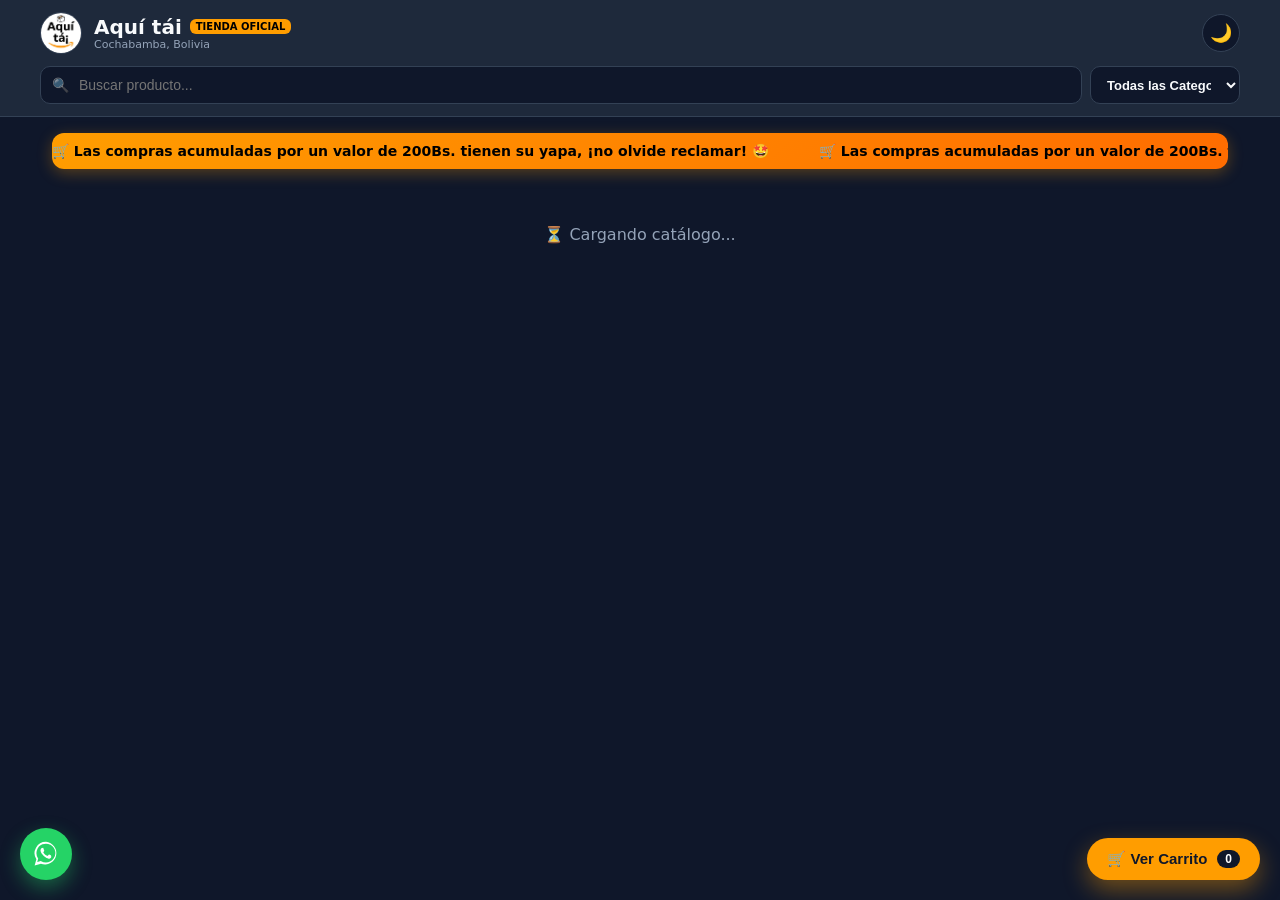
==== commit 9e079c1f: "Update index.html" ====
--- a/index.html
+++ b/index.html
@@ -118,24 +118,47 @@
       cursor: pointer;
     }
 
-    /* 🎁 Banner Promocional */
-    .promo-banner {
+    /* 🎁 Banner Promocional Rotativo Horizontal */
+    .promo-banner-wrapper {
       background: linear-gradient(135deg, #ff9d00, #ff6c00);
       color: #000;
       border-radius: var(--radius);
-      padding: 12px 16px;
+      padding: 10px 0;
+      box-shadow: 0 4px 15px rgba(255, 157, 0, 0.3);
+      overflow: hidden;
+      white-space: nowrap;
+      display: flex;
+      align-items: center;
+      position: relative;
+    }
+
+    .promo-banner-track {
+      display: inline-flex;
+      gap: 50px;
+      animation: marquee 18s linear infinite;
+      will-change: transform;
+    }
+
+    .promo-banner-wrapper:hover .promo-banner-track {
+      animation-play-state: paused;
+    }
+
+    .promo-item {
       font-weight: 800;
       font-size: 14px;
-      text-align: center;
-      box-shadow: 0 4px 15px rgba(255, 157, 0, 0.3);
       display: flex;
       align-items: center;
-      justify-content: center;
       gap: 8px;
-      line-height: 1.4;
-    }
-    @media (min-width: 600px) {
-      .promo-banner { font-size: 15px; padding: 14px 20px; }
+      flex-shrink: 0;
+    }
+
+    @keyframes marquee {
+      0% {
+        transform: translateX(0%);
+      }
+      100% {
+        transform: translateX(-50%);
+      }
     }
 
     .main-container { max-width: 1200px; margin: 16px auto; padding: 0 12px; }
@@ -319,9 +342,16 @@
   </header>
 
   <main class="main-container">
-    <!-- 🛒 Banner de la Yapa -->
-    <div class="promo-banner">
-      🛒 Las compras acumuladas por un valor de 200Bs. tienen su yapa, ¡no olvide reclamar! 🤩
+    <!-- 🛒 Banner Promocional Rotativo -->
+    <div class="promo-banner-wrapper">
+      <div class="promo-banner-track">
+        <div class="promo-item">
+          🛒 Las compras acumuladas por un valor de 200Bs. tienen su yapa, ¡no olvide reclamar! 🤩
+        </div>
+        <div class="promo-item">
+          🛒 Las compras acumuladas por un valor de 200Bs. tienen su yapa, ¡no olvide reclamar! 🤩
+        </div>
+      </div>
     </div>
 
     <!-- Catálogo de Productos -->
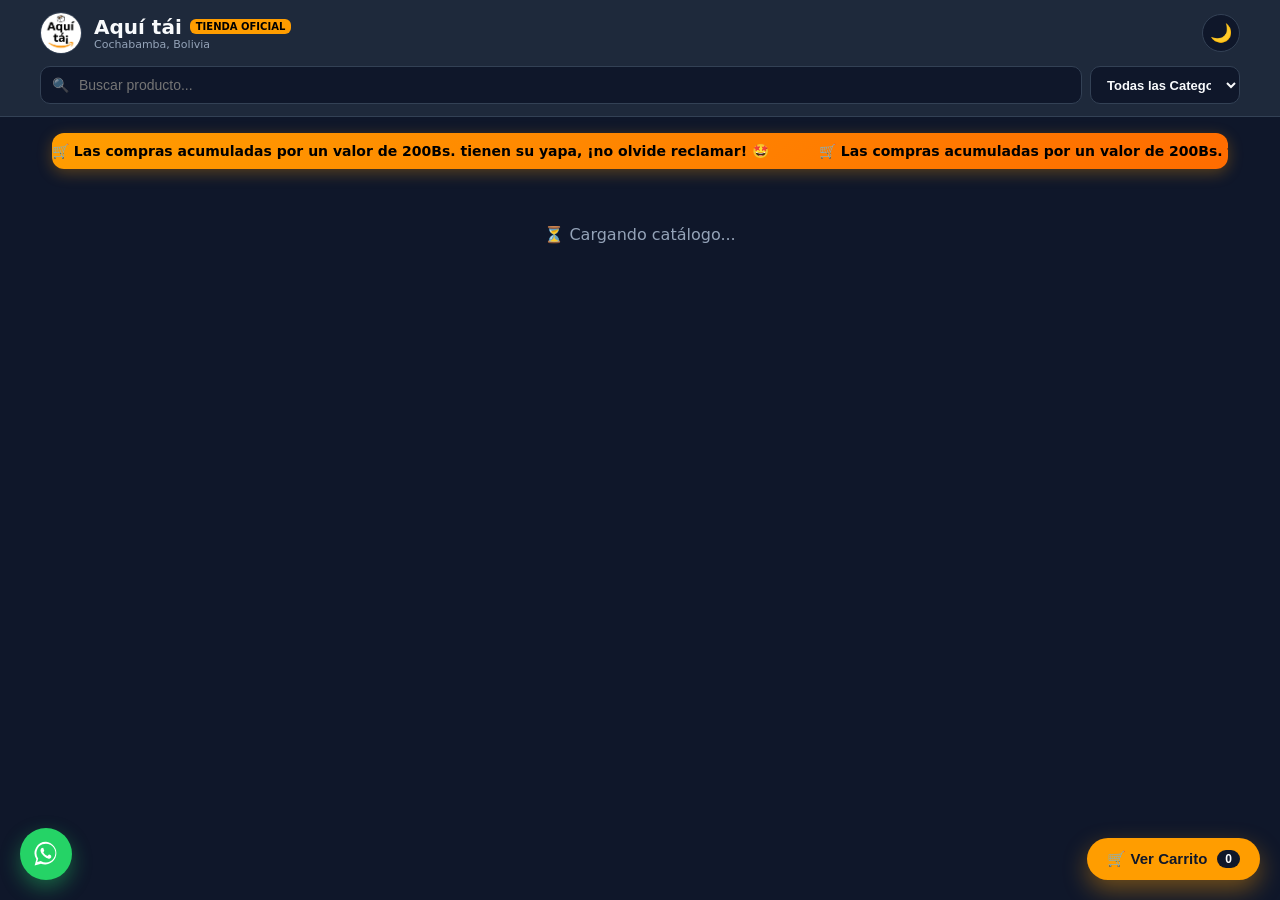
==== commit 063f139a: "Actualizar index.html" ====
--- a/index.html
+++ b/index.html
@@ -153,12 +153,8 @@
     }
 
     @keyframes marquee {
-      0% {
-        transform: translateX(0%);
-      }
-      100% {
-        transform: translateX(-50%);
-      }
+      0% { transform: translateX(0%); }
+      100% { transform: translateX(-50%); }
     }
 
     .main-container { max-width: 1200px; margin: 16px auto; padding: 0 12px; }
@@ -781,6 +777,7 @@
       cartTotal.textContent = "Bs " + total.toFixed(2);
     }
 
+    /* 🟢 PEDIR CARRITO COMPLETO POR WHATSAPP CON URL LIMPIA PARA VISTA PREVIA */
     window.checkoutCartWhatsapp = function() {
       if (!cart.length) return alert("Tu carrito está vacío.");
       let msg = "¡Hola! Quisiera realizar el pedido de los siguientes productos:\n\n";
@@ -792,9 +789,10 @@
         const portadaImg = images.length > 0 ? images[0] : '';
         
         msg += `${index + 1}. *${item.name}* x${item.qty} - Bs ${sub.toFixed(2)}\n`;
-        if (portadaImg) msg += `   📸 Foto: ${portadaImg}\n`;
+        if (portadaImg) msg += `${portadaImg}\n`;
+        msg += `\n`;
       });
-      msg += `\n*Total a pagar: Bs ${total.toFixed(2)}*\n\n¿Me confirman la disponibilidad para coordinar el envío?`;
+      msg += `*Total a pagar: Bs ${total.toFixed(2)}*\n\n¿Me confirman la disponibilidad para coordinar el envío?`;
       window.open(`https://wa.me/${PHONE_NUMBER}?text=${encodeURIComponent(msg)}`, '_blank');
     }
 
@@ -865,6 +863,7 @@
       lightboxCounter.textContent = `${activeImageIndex + 1} / ${activeGalleryImages.length}`;
     }
 
+    /* 🟢 PEDIR UN SOLO PRODUCTO POR WHATSAPP CON URL LIMPIA PARA VISTA PREVIA */
     window.orderSingleWhatsapp = function() {
       if (!currentSelectedProduct) return;
       const images = getImagesArray(currentSelectedProduct);
@@ -872,9 +871,9 @@
 
       let msg = `¡Hola! Quisiera comprar el producto:\n\n` +
                 `*${currentSelectedProduct.name}*\n` +
-                `💵 Precio: Bs ${Number(currentSelectedProduct.price || 0).toFixed(2)}\n`;
+                `💵 Precio: Bs ${Number(currentSelectedProduct.price || 0).toFixed(2)}\n\n`;
       
-      if (portadaImg) msg += `📸 Ver foto: ${portadaImg}\n\n`;
+      if (portadaImg) msg += `${portadaImg}\n\n`;
       msg += `¿Tienen disponibilidad?`;
 
       window.open(`https://wa.me/${PHONE_NUMBER}?text=${encodeURIComponent(msg)}`, '_blank');
